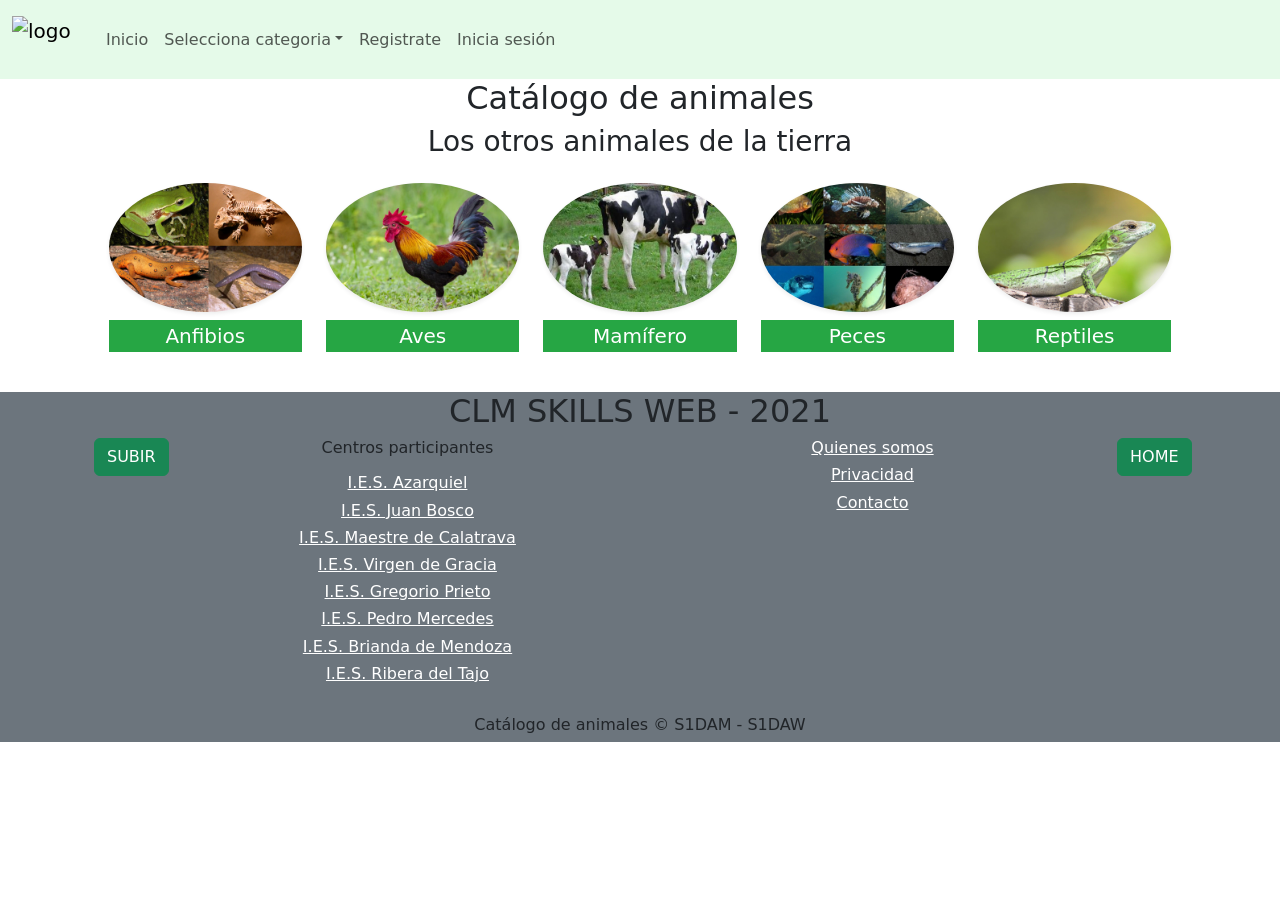
==== index.html @ 791845f4 "Remove unnecessary classes from HTML elements" ====
<!doctype html>
<html lang="en">

<head>
    <title>WebSkill</title>
    <meta charset="utf-8" />
    <meta name="viewport" content="width=device-width, initial-scale=1, shrink-to-fit=no" />

    <link href="https://cdn.jsdelivr.net/npm/bootstrap@5.3.2/dist/css/bootstrap.min.css" rel="stylesheet"
        integrity="sha384-T3c6CoIi6uLrA9TneNEoa7RxnatzjcDSCmG1MXxSR1GAsXEV/Dwwykc2MPK8M2HN" crossorigin="anonymous" />
    <link rel="stylesheet" href="https://maxcdn.bootstrapcdn.com/font-awesome/4.7.0/css/font-awesome.min.css">
    <link rel="stylesheet" href="style.css">
</head>

<body>
    <header>
        <nav class="navbar navbar-expand-sm navbar-light bg-header">
            <div class="container-fluid">
                <a class="navbar-brand" href="#">
                    <img src="webskill/04 WebSkill2021/logos/logo.png" alt="logo" width="70" height="50"
                        class="d-inline-block align-text-top">
                </a>
                <button class="navbar-toggler" type="button" data-bs-toggle="collapse" data-bs-target="#navbarID"
                    aria-controls="navbarID" aria-expanded="false" aria-label="Toggle navigation">
                    <span class="navbar-toggler-icon"></span>
                </button>

                <div class="collapse navbar-collapse" id="navbarID">
                    <ul class="navbar-nav me-auto mt-2 mt-lg-0">
                        <li class="nav-item">
                            <a class="nav-link" href="index.html">Inicio</a>
                        </li>
                        <li class="nav-item dropdown">
                            <a class="nav-link dropdown-toggle" href="#" id="dropdownId" data-bs-toggle="dropdown"
                                aria-haspopup="true" aria-expanded="false">Selecciona categoria</a>
                            <div class="dropdown-menu" aria-labelledby="dropdownId">
                                <a class="dropdown-item" href="#">Anfibios</a>
                                <a class="dropdown-item" href="#">Aves</a>
                                <a class="dropdown-item" href="#">Mamíferos</a>
                                <a class="dropdown-item" href="#">Peces</a>
                                <a class="dropdown-item" href="reptiles.html">Reptiles</a>
                            </div>
                        </li>
                        <li class="nav-item">
                            <a class="nav-link" href="#" data-bs-toggle="modal"
                                data-bs-target="#modalregistro">Registrate</a>
                        </li>
                        <li class="nav-item">
                            <a class="nav-link" href="#" data-bs-toggle="modal" data-bs-target="#modallogin">Inicia
                                sesión</a>
                        </li>
                    </ul>
                </div>
            </div>
        </nav>
    </header>

    <main>
        <div class="row text-center mx-0">
                <h2>Catálogo de animales</h2>
                <h3>Los otros animales de la tierra</h3>
            </div>
            <div class="row justify-content-center my-3">
                <div class="col-10 col-sm-5 col-md-4 col-lg-3 col-xl-2 mb-4">
                    <a href="anfibios.html" class="text-decoration-none">
                        <div class="card border-0 bg-transparent">
                            <img src="categorias/anfibios.jpeg" 
                                class="card-img-top rounded-circle img-fluid shadow-sm" 
                                alt="categoría anfibios">
                            <div class="card-body bg-green-category mt-2 p-0">
                                <h5 class="card-title text-center text-white m-0 py-1">Anfibios</h5>
                            </div>
                        </div>
                    </a>
                </div>
                <div class="col-10 col-sm-5 col-md-4 col-lg-3 col-xl-2 mb-4">
                    <a href="aves.html" class="text-decoration-none">
                        <div class="card border-0 bg-transparent">
                            <img src="categorias/aves.jpeg" 
                                class="card-img-top rounded-circle img-fluid shadow-sm" 
                                alt="categoría aves">
                            <div class="card-body bg-green-category mt-2 p-0">
                                <h5 class="card-title text-center text-white m-0 py-1">Aves</h5>
                            </div>
                        </div>
                    </a>
                </div>
                <div class="col-10 col-sm-5 col-md-4 col-lg-3 col-xl-2 mb-4">
                    <a href="mamiferos.html" class="text-decoration-none">
                        <div class="card border-0 bg-transparent">
                            <img src="categorias/maniferos.jpeg" 
                                class="card-img-top rounded-circle img-fluid shadow-sm" 
                                alt="categoría mamiferos">
                            <div class="card-body bg-green-category mt-2 p-0">
                                <h5 class="card-title text-center text-white m-0 py-1">Mamífero</h5>
                            </div>
                        </div>
                    </a>
                </div>
                <div class="col-10 col-sm-5 col-md-4 col-lg-3 col-xl-2 mb-4">
                    <a href="peces.html" class="text-decoration-none">
                        <div class="card border-0 bg-transparent">
                            <img src="categorias/peces.jpeg" 
                                class="card-img-top rounded-circle img-fluid shadow-sm" 
                                alt="categoría peces">
                            <div class="card-body bg-green-category mt-2 p-0">
                                <h5 class="card-title text-center text-white m-0 py-1">Peces</h5>
                            </div>
                        </div>
                    </a>
                </div>
                <div class="col-10 col-sm-5 col-md-4 col-lg-3 col-xl-2 mb-4">
                    <a href="reptiles.html" class="text-decoration-none">
                        <div class="card border-0 bg-transparent">
                            <img src="categorias/reptiles.jpeg" 
                                class="card-img-top rounded-circle img-fluid shadow-sm" 
                                alt="categoría reptiles">
                            <div class="card-body bg-green-category mt-2 p-0">
                                <h5 class="card-title text-center text-white m-0 py-1">Reptiles</h5>
                            </div>
                        </div>
                    </a>
                </div>
            </div>
    </main>

    <footer>
            <div class="bg-secondary">
                <h2 class="text-center">CLM SKILLS WEB - 2021</h2>
                <div class="container">
                    <div class="row mx-0">
                        <div class="col-md-1 mb-3"><a href="#top" class="btn btn-success">SUBIR</a></div>
                        <div class="col-md-5 mb-3 text-center">
                            <h6 class="mb-3">Centros participantes</h6>
                            <h6><a href="http://www.ies-azarquiel.es/" class="text-white">I.E.S. Azarquiel</a></h6>
                            <h6><a href="http://www.iesjuanbosco.es/" class="text-white">I.E.S. Juan Bosco</a></h6>
                            <h6><a href="http://iesmaestredecalatrava.es/" class="text-white">I.E.S. Maestre de
                                    Calatrava</a></h6>
                            <h6><a href="https://cifpvirgendegracia.com/" class="text-white">I.E.S. Virgen de Gracia</a>
                            </h6>
                            <h6><a href="http://www.iesgregorioprieto.com/" class="text-white">I.E.S. Gregorio
                                    Prieto</a></h6>
                            <h6><a href="https://www.iespedromercedes.es/" class="text-white">I.E.S. Pedro Mercedes</a>
                            </h6>
                            <h6><a href="http://briandademendoza.es/" class="text-white">I.E.S. Brianda de Mendoza</a>
                            </h6>
                            <h6><a href="https://riberadeltajo.es/" class="text-white">I.E.S. Ribera del Tajo</a></h6>

                        </div>
                        <div class="col-md-5 mb-3 text-center">
                            <h6><a href="quienessomos.html" class="text-white">Quienes somos</a></h6>
                            <h6><a href="" class="text-white" data-toggle="modal"
                                    data-target="#modalprivacidad">Privacidad</a></h6>
                            <h6><a href="" class="text-white" data-toggle="modal"
                                    data-target="#modalcontacto">Contacto</a>
                            </h6>
                        </div>
                        <div class="col-md-1 mb-3"><a href="index.html" class="btn btn-success text-right">HOME</a>
                        </div>
                    </div>
                </div>
                <h6 class="text-center py-2 m-0">Catálogo de animales © S1DAM - S1DAW</h6>
            </div>
        </footer>

    <script src="https://cdn.jsdelivr.net/npm/@popperjs/core@2.11.8/dist/umd/popper.min.js"
        integrity="sha384-I7E8VVD/ismYTF4hNIPjVp/Zjvgyol6VFvRkX/vR+Vc4jQkC+hVqc2pM8ODewa9r"
        crossorigin="anonymous"></script>

    <script src="https://cdn.jsdelivr.net/npm/bootstrap@5.3.2/dist/js/bootstrap.min.js"
        integrity="sha384-BBtl+eGJRgqQAUMxJ7pMwbEyER4l1g+O15P+16Ep7Q9Q+zqX6gSbd85u4mG4QzX+"
        crossorigin="anonymous"></script>
</body>

</html>
---- style.css ----
.bg-green-category{
    background-color: #26a644;
}

.bg-green-info{
    background-color: #e5faea;
}

.bg-greengray-info{
    background-color: #d9eddd;
}

.barra-desplazamiento {
    -webkit-overflow-scrolling: touch;
    gap: 10px;
}

.barra-desplazamiento::-webkit-scrollbar {
    height: 12px;
}

.barra-desplazamiento::-webkit-scrollbar-thumb {
    background: #adadad; 
    border-radius: 4px;
    border: 2px solid #e0e0e0;
}
.bg-header{
    background-color: #E5FAE9;
}
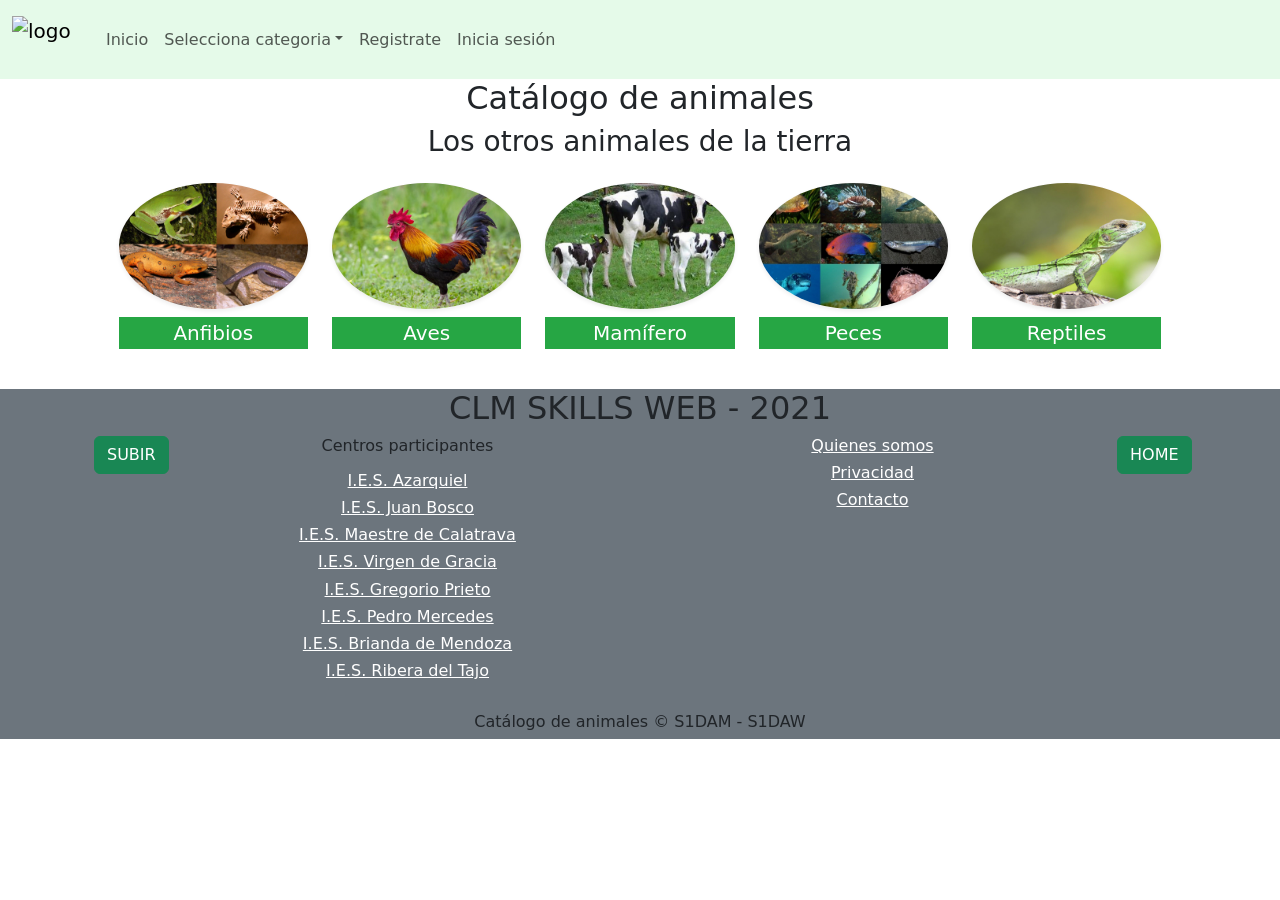
==== commit 44726a6d: "Adjust layout for animal catalog section" ====
--- a/index.html
+++ b/index.html
@@ -60,7 +60,7 @@
                 <h2>Catálogo de animales</h2>
                 <h3>Los otros animales de la tierra</h3>
             </div>
-            <div class="row justify-content-center my-3">
+            <div class="row justify-content-center my-3 mx-0">
                 <div class="col-10 col-sm-5 col-md-4 col-lg-3 col-xl-2 mb-4">
                     <a href="anfibios.html" class="text-decoration-none">
                         <div class="card border-0 bg-transparent">
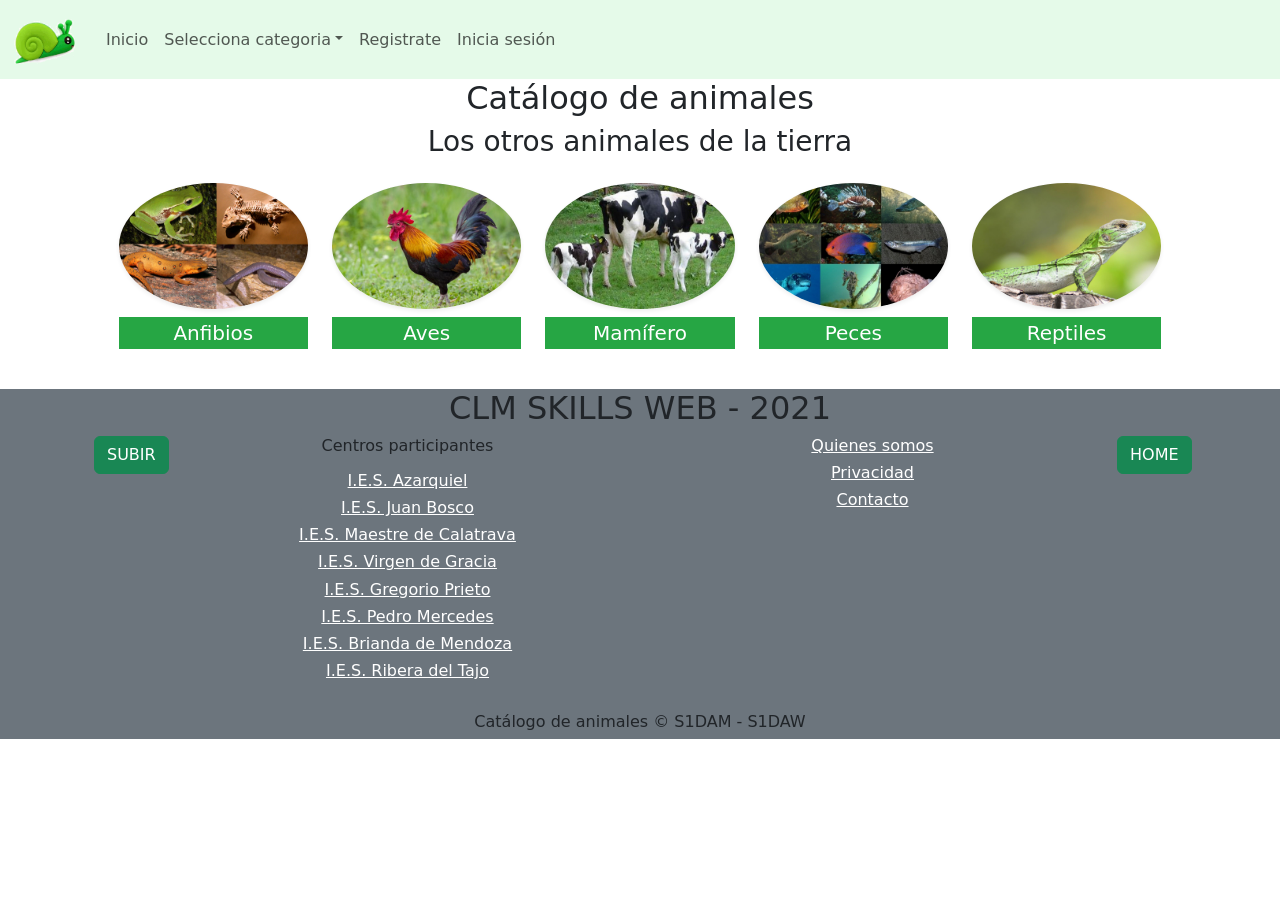
==== commit da0296ab: "Update logo image source in index.html" ====
--- a/index.html
+++ b/index.html
@@ -17,7 +17,7 @@
         <nav class="navbar navbar-expand-sm navbar-light bg-header">
             <div class="container-fluid">
                 <a class="navbar-brand" href="#">
-                    <img src="webskill/04 WebSkill2021/logos/logo.png" alt="logo" width="70" height="50"
+                    <img src="logos/logo.png" alt="logo" width="70" height="50"
                         class="d-inline-block align-text-top">
                 </a>
                 <button class="navbar-toggler" type="button" data-bs-toggle="collapse" data-bs-target="#navbarID"
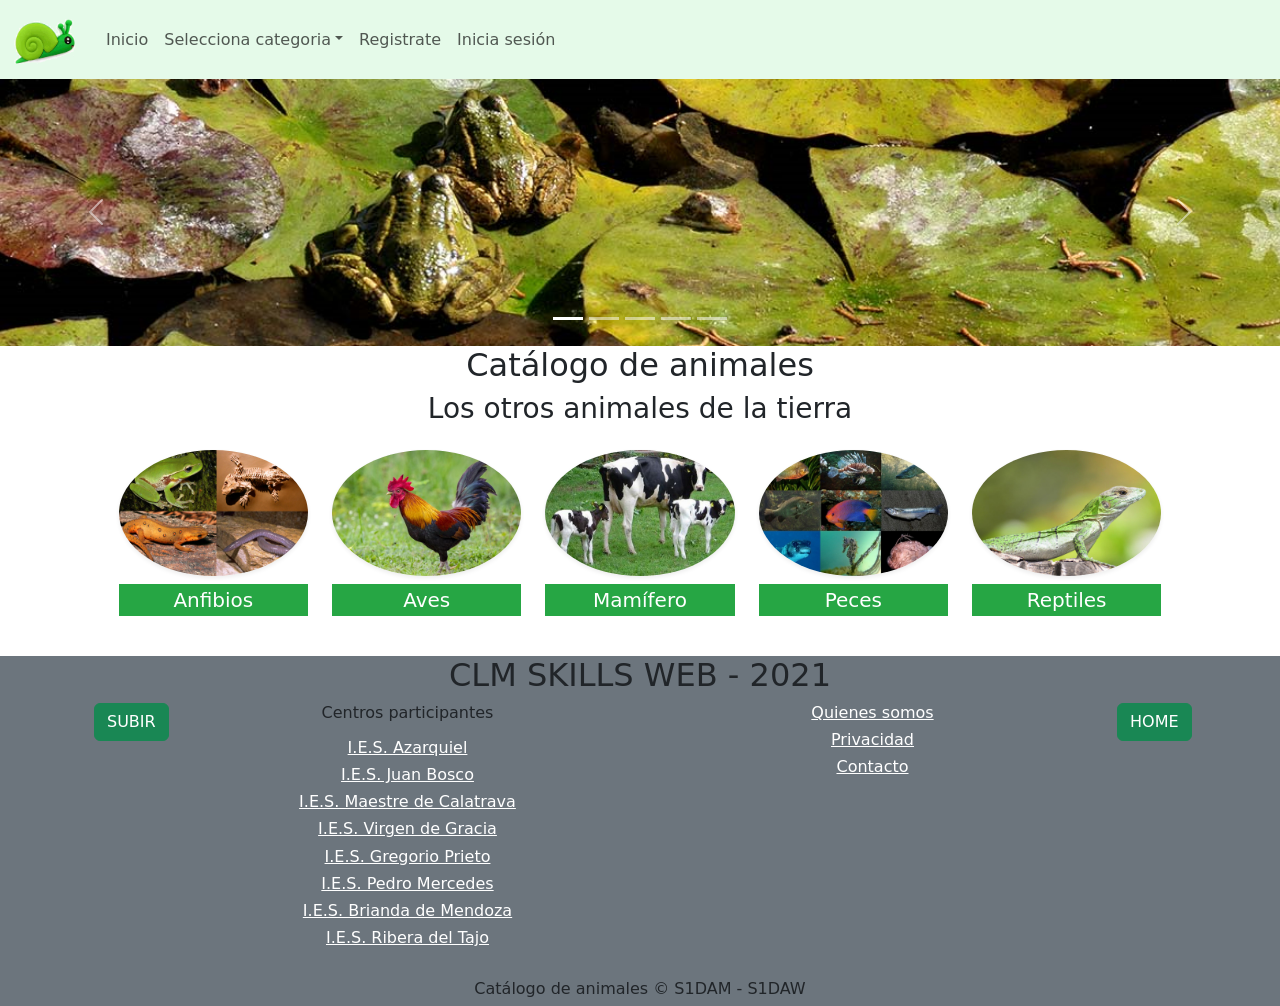
==== commit 3ee25552: "carouser añadido" ====
--- a/index.html
+++ b/index.html
@@ -56,6 +56,42 @@
     </header>
 
     <main>
+        <div id="carouselId" class="carousel slide" data-bs-ride="carousel">
+            <ol class="carousel-indicators list-unstyled">
+                <li data-bs-target="#carouselId" data-bs-slide-to="0" class="active" aria-current="true"
+                    aria-label="First slide"></li>
+                <li data-bs-target="#carouselId" data-bs-slide-to="1" aria-label="Second slide"></li>
+                <li data-bs-target="#carouselId" data-bs-slide-to="2" aria-label="Third slide"></li>
+                <li data-bs-target="#carouselId" data-bs-slide-to="3" aria-label="Fourth slide"></li>
+                <li data-bs-target="#carouselId" data-bs-slide-to="4" aria-label="Fifth slide"></li>
+
+            </ol>
+            <div class="carousel-inner" role="listbox">
+                <div class="carousel-item active">
+                    <img src="carrusel/anfibios1.png" class="w-100 d-block" alt="First slide" />
+                </div>
+                <div class="carousel-item">
+                    <img src="carrusel/aves1.png" class="w-100 d-block" alt="Second slide" />
+                </div>
+                <div class="carousel-item">
+                    <img src="carrusel/mamiferos1.png" class="w-100 d-block" alt="Third slide" />
+                </div>
+                <div class="carousel-item">
+                    <img src="carrusel/reptiles1.png" class="w-100 d-block" alt="Fourth slide" />
+                </div>
+                <div class="carousel-item">
+                    <img src="carrusel/peces1.png" class="w-100 d-block" alt="Fifth slide" />
+                </div>
+            </div>
+            <button class="carousel-control-prev" type="button" data-bs-target="#carouselId" data-bs-slide="prev">
+                <span class="carousel-control-prev-icon" aria-hidden="true"></span>
+                <span class="visually-hidden">Previous</span>
+            </button>
+            <button class="carousel-control-next" type="button" data-bs-target="#carouselId" data-bs-slide="next">
+                <span class="carousel-control-next-icon" aria-hidden="true"></span>
+                <span class="visually-hidden">Next</span>
+            </button>
+        </div>
         <div class="row text-center mx-0">
                 <h2>Catálogo de animales</h2>
                 <h3>Los otros animales de la tierra</h3>
